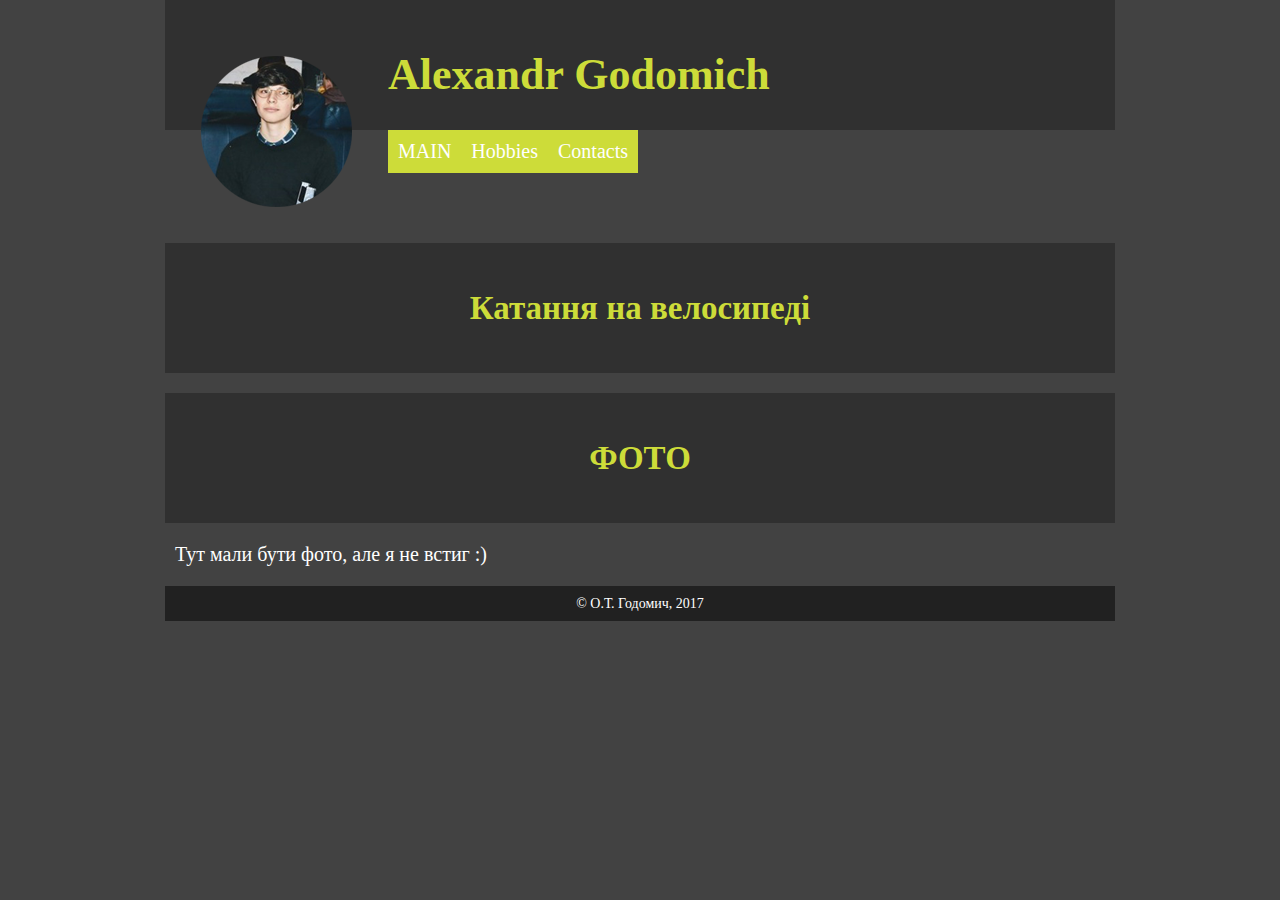
==== menu_links/Bike.html @ 96b125a9 "Your message" ====
<!DOCTYPE HTML>
<html>
	<head>
		<meta charset = "utf-8">
		<title> TestTask </title>
		<link rel="stylesheet" type="text/css" href="style.css">
	</head>
	<body>

	<div id="big_wrapper">
		<header>
			<img src="logo.png" align="left">
			<h1 align="left"> Alexandr Godomich </h1>
		</header>

		<nav id="top_menu">
			<ul class="menu">
			    <li><a href="D:\TestTask_GIT\index.html">MAIN</a></li>
			    <li><a href=#>Hobbies</a>
			        <ul class="submenu">
			            <li><a href="AIESEC.html">AIESEC</a></li>
			            <li><a href="Movies&books.html">Movies&books</a></li>
			            <li><a href="Bike.html">Bike</a></li>
			        </ul>
			    </li>
			    <li><a href="Contacts.html">Contacts</a></li>
			</ul>
		</nav>

			<article>
				<header>
					<h2> Катання на велосипеді </h2>
				</header>
				<p></p>
			</article>

			<article>
				<header>	
					<h2> ФОТО </h2>
				</header>
				<p>Тут мали бути фото, але я не встиг :)</p>
			</article>

		<footer id="the_footer">
			© О.Т. Годомич, 2017
		</footer>
	</div>
	</body>
</html>
---- menu_links/style.css ----
#big_wrapper {
    margin: 0px auto;
    min-width: 950px;
    max-width: 950px;
    text-align: left;
    position: relative; 
}
body {
    font: 20px 'Lato';
    margin: 0;
    padding: 0;
    background-color: #424242;
}

header{
	background: #303030;
	width: 100%;
	height: 110px;
	text-align: center;
	color: #CDDC39;
	font-size: 22px;
	padding-top: 20px;
}
footer{
	background: #212121;
	clear: both;
	position: relative;
	left: 0; 
	bottom: 0; 
	width: 100%;
	height: 25px;
	text-align: center;
	color: #FFFFFF;
	font-size: 14px;
	padding-top: 10px;
}
ul {
    display: block;
    margin: 0;
    padding: 0;
    list-style: none;
}
ul:after {
    display: block;
    content: ' ';
    clear: both;
    float: none;
}
ul.menu > li {
    float: left;
    position: relative;
}
ul.menu > li > a {
    display: block;
    padding: 10px;
    color: white;
    background-color: #CDDC39;
    text-decoration: none;
}
ul.menu > li > a:hover {
    background-color: #303030;
}
ul.submenu {
    display: none;
    position: absolute;
    top: 37px;
    left: 0;
    background-color: white;
}
ul.submenu > li {
    display: block;
}
ul.submenu > li > a {
    display: block;
    padding: 10px;
    color: white;
    background-color: #CDDC39;
    text-decoration: none;
}
ul.submenu > li > a:hover {
    text-decoration: underline;
}
ul.menu > li:hover > ul.submenu {
    display: block;
}
p{
	text-indent: 10px;
	color: white;
}
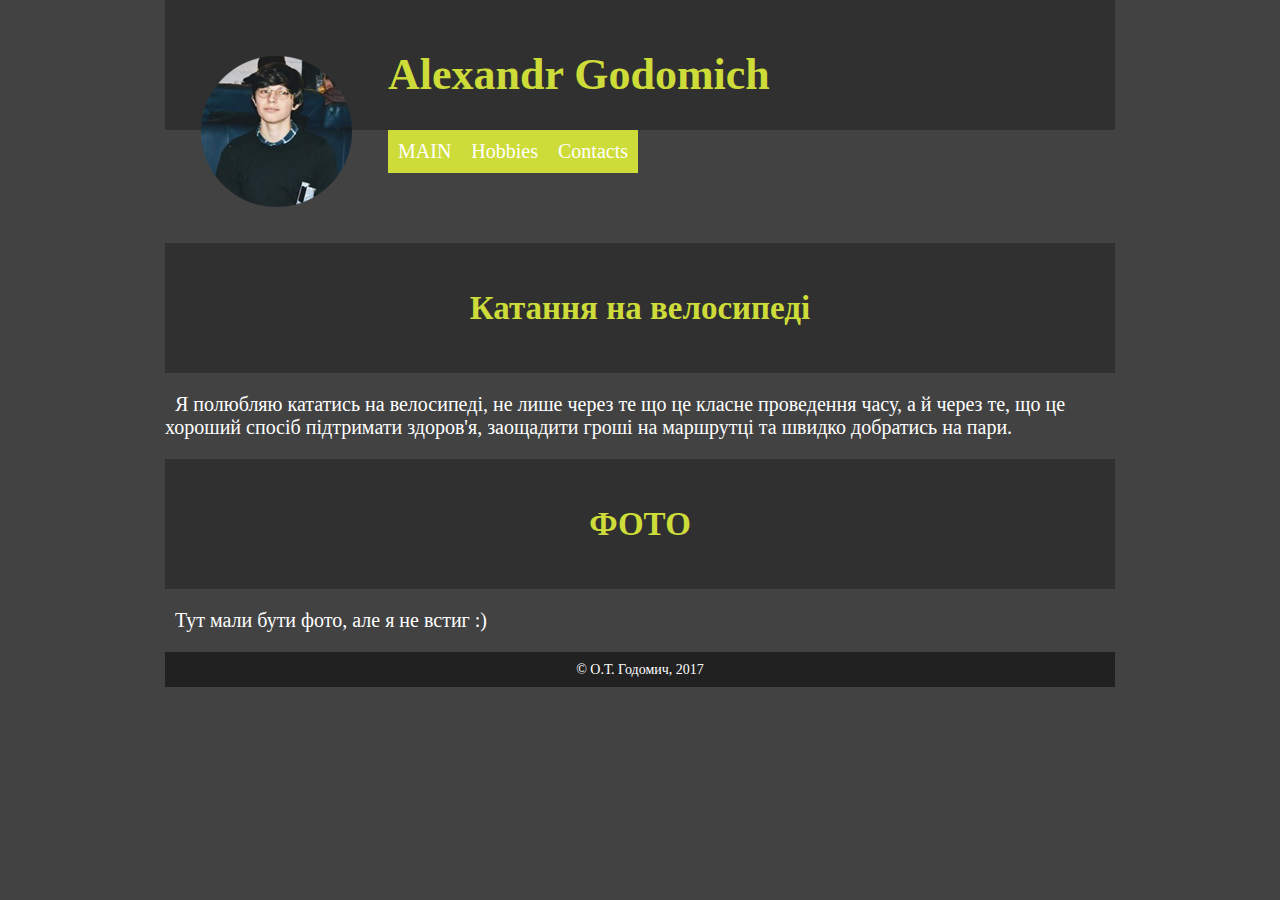
==== commit 18792218: "Your message" ====
--- a/menu_links/Bike.html
+++ b/menu_links/Bike.html
@@ -15,7 +15,7 @@
 
 		<nav id="top_menu">
 			<ul class="menu">
-			    <li><a href="D:\TestTask_GIT\index.html">MAIN</a></li>
+			    <li><a href="../index.html">MAIN</a></li>
 			    <li><a href=#>Hobbies</a>
 			        <ul class="submenu">
 			            <li><a href="AIESEC.html">AIESEC</a></li>
@@ -31,7 +31,7 @@
 				<header>
 					<h2> Катання на велосипеді </h2>
 				</header>
-				<p></p>
+				<p> Я полюбляю кататись на велосипеді, не лише через те що це класне проведення часу, а й через те, що це хороший спосіб підтримати здоров'я, заощадити гроші на маршрутці та швидко добратись на пари.</p>
 			</article>
 
 			<article>
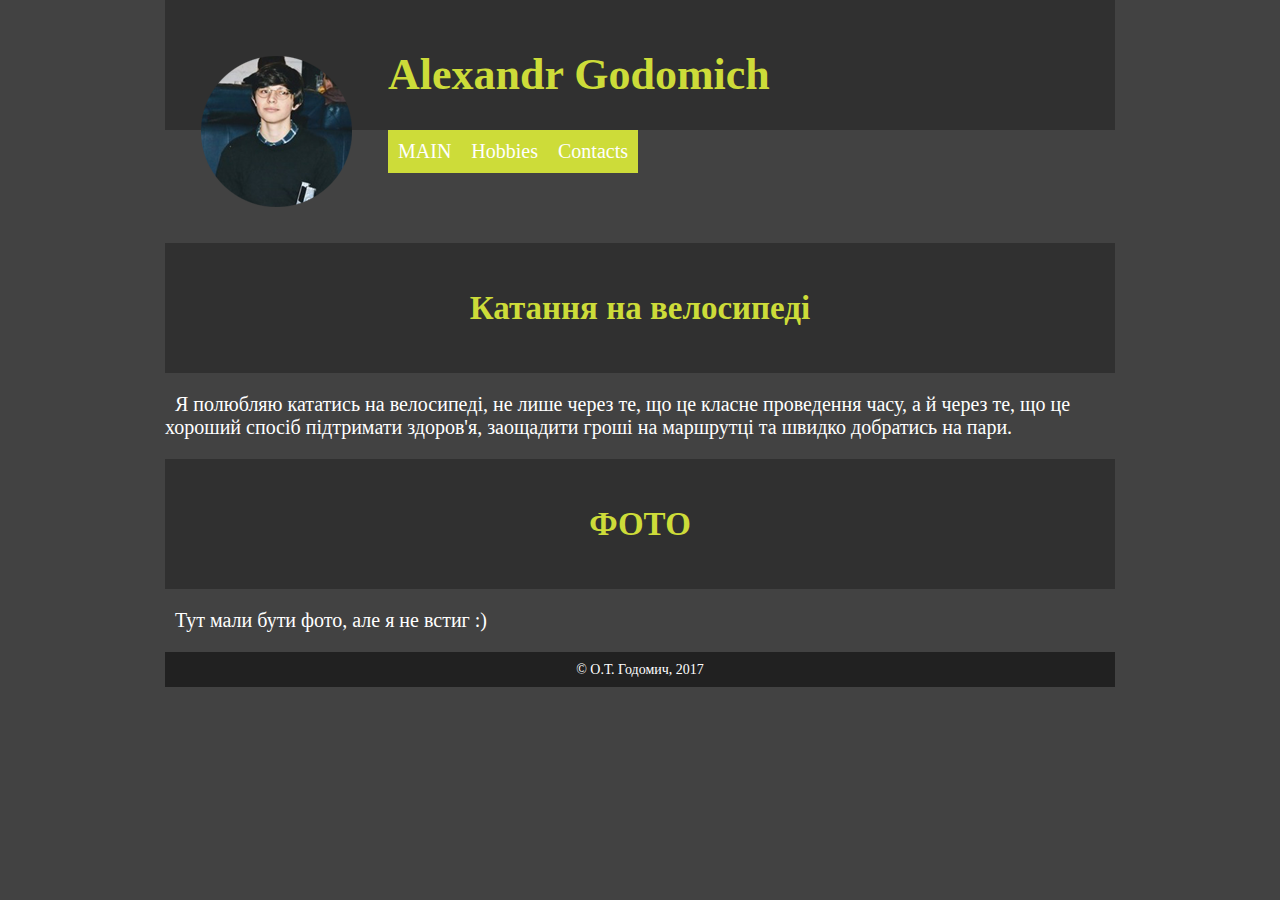
==== commit 75227d2d: "Your message" ====
--- a/menu_links/Bike.html
+++ b/menu_links/Bike.html
@@ -31,7 +31,7 @@
 				<header>
 					<h2> Катання на велосипеді </h2>
 				</header>
-				<p> Я полюбляю кататись на велосипеді, не лише через те що це класне проведення часу, а й через те, що це хороший спосіб підтримати здоров'я, заощадити гроші на маршрутці та швидко добратись на пари.</p>
+				<p> Я полюбляю кататись на велосипеді, не лише через те, що це класне проведення часу, а й через те, що це хороший спосіб підтримати здоров'я, заощадити гроші на маршрутці та швидко добратись на пари.</p>
 			</article>
 
 			<article>
